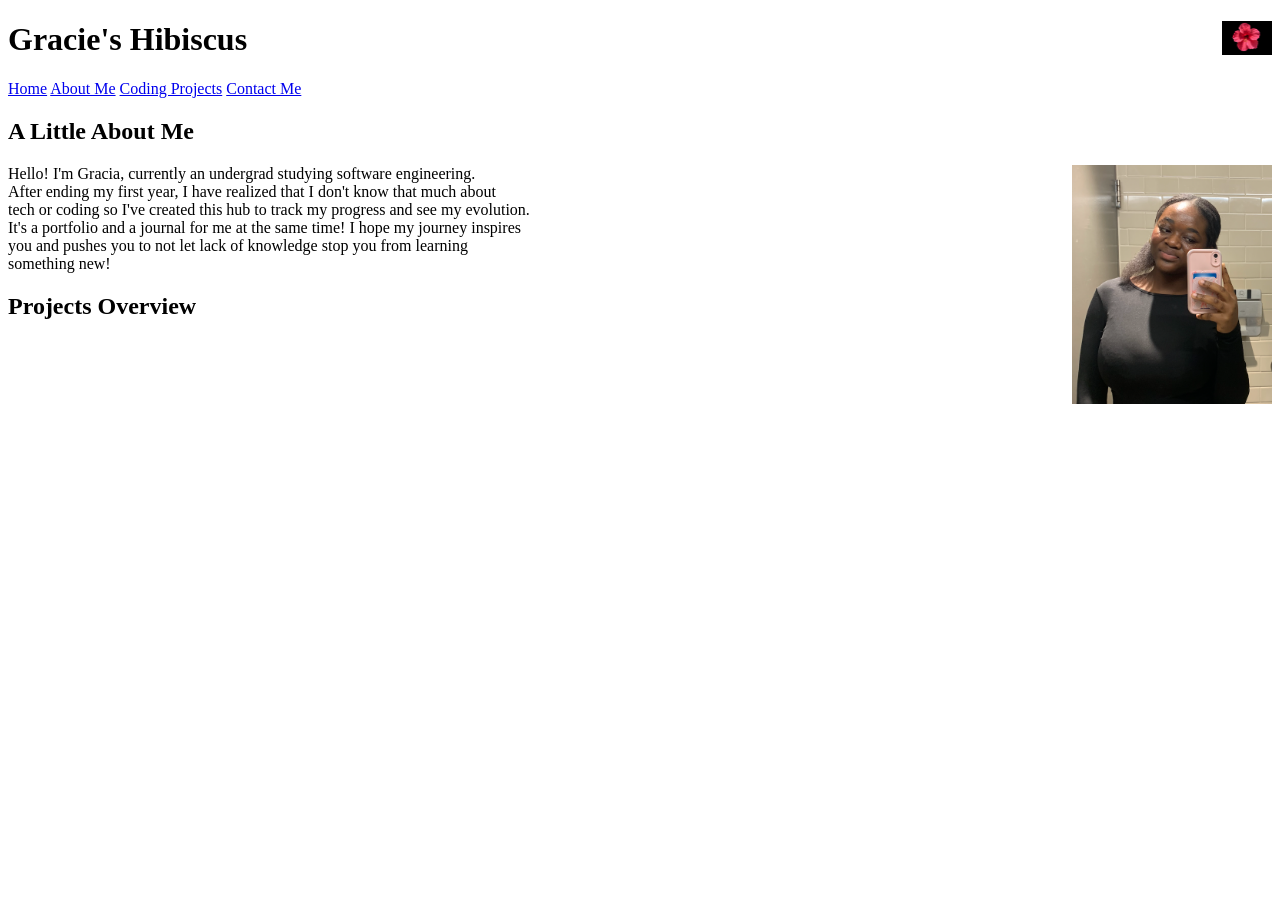
==== Homepage/index.html @ 6033a03d "Create initial portfolio website" ====
<!DOCTYPE html>
    <html>

        <head>
            <meta charset="utf-8">
            <title>Gracie's Hibiscus</title>
        </head>

        <body>

            <img src="../Images/hibiscusflower.jpg" alt="A hibiscus flower because it's 
                my favorite" width="50" ALIGN="right" >

            <h1>Gracie's Hibiscus</h1>
            
            <a href="../Homepage/index.html">Home</a>
            <a href="../About-Me/about.html">About Me</a>
            <a href="../Coding-Projects/projects.html">Coding Projects</a>
            <a href="../Contact/contact.html">Contact Me</a>

            <h2>A Little About Me</h2>
            <!--Add picture of yourself!-->
            <img src="../Images/picture2.png" alt="Picture of me!" width="200" ALIGN="right">

            <p>Hello! I'm Gracia, currently an undergrad studying software engineering.<br>
                After ending my first year, I have realized that I don't know that much about<br>
                tech or coding so I've created this hub to track my progress and see my evolution.
                <br>It's a portfolio and a journal for me at the same time! I hope my journey inspires<br>
                you and pushes you to not let lack of knowledge stop you from learning <br>
                something new! 
            </p>

            <h2>Projects Overview</h2>
                <!--Add biggest project overviews here-->

        </body>

    </html>
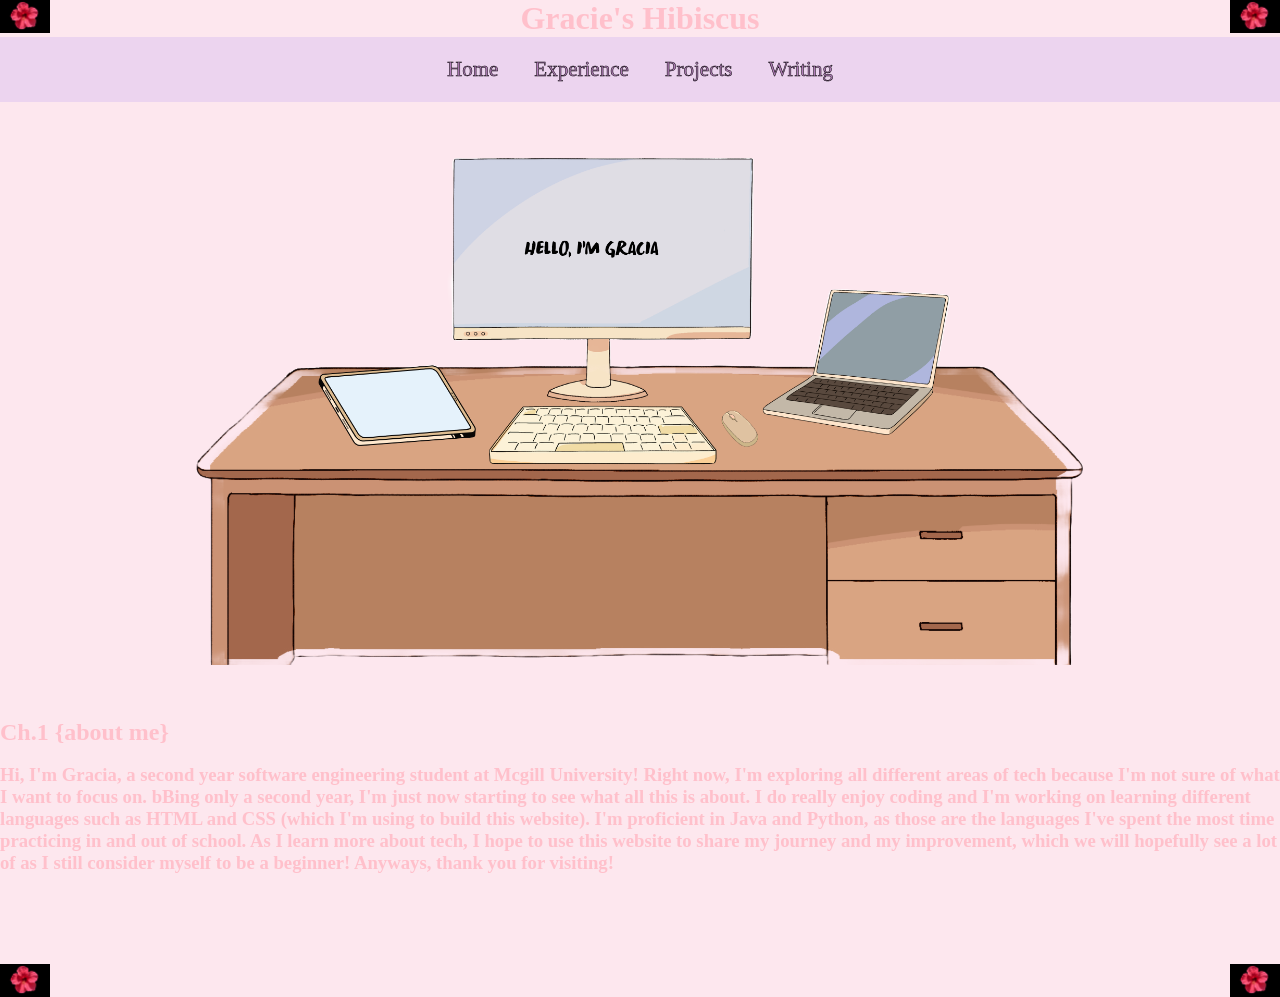
==== commit ebcca5d9: "completing pages" ====
--- a/Homepage/index.html
+++ b/Homepage/index.html
@@ -4,34 +4,53 @@
         <head>
             <meta charset="utf-8">
             <title>Gracie's Hibiscus</title>
+            <link rel="stylesheet" href="../Design/style.css">
         </head>
 
-        <body>
+        <body style="background-color:#fde7ee;">
 
+            <img src="../Images/hibiscusflower.jpg" alt="A hibiscus flower because it's 
+                my favorite" width="50" ALIGN="left" >
             <img src="../Images/hibiscusflower.jpg" alt="A hibiscus flower because it's 
                 my favorite" width="50" ALIGN="right" >
 
-            <h1>Gracie's Hibiscus</h1>
+            <h1 style="color:pink;" ALIGN="center">Gracie's Hibiscus</h1>
             
-            <a href="../Homepage/index.html">Home</a>
-            <a href="../About-Me/about.html">About Me</a>
-            <a href="../Coding-Projects/projects.html">Coding Projects</a>
-            <a href="../Contact/contact.html">Contact Me</a>
+           <div class="topnav">
 
-            <h2>A Little About Me</h2>
-            <!--Add picture of yourself!-->
-            <img src="../Images/picture2.png" alt="Picture of me!" width="200" ALIGN="right">
+                <div class="topnav-centered">
+                    <a href="../Homepage/index.html">Home</a>
+                    <a href="../Experience/experience.html">Experience</a>
+                    <a href="../Projects/projects.html">Projects</a>
+                    <a href="../Writing/writing.html">Writing</a>
+                </div>
 
-            <p>Hello! I'm Gracia, currently an undergrad studying software engineering.<br>
-                After ending my first year, I have realized that I don't know that much about<br>
-                tech or coding so I've created this hub to track my progress and see my evolution.
-                <br>It's a portfolio and a journal for me at the same time! I hope my journey inspires<br>
-                you and pushes you to not let lack of knowledge stop you from learning <br>
-                something new! 
-            </p>
+            </div>    
 
-            <h2>Projects Overview</h2>
-                <!--Add biggest project overviews here-->
+            <img src="../Images/opening.png" alt="A desk, with an introduction" width="1000" style="display: block; margin: 0 auto;">
+            <br>
+             <br>
+              <br>
+            <h2 style="color:pink;">Ch.1 {about me}</h2>
+            <br>
+            <h3 style="color: pink;">Hi, I'm Gracia, a second year software engineering student at Mcgill University! Right now, I'm exploring all
+                different areas of tech because I'm not sure of what I want to focus on. bBing only a second year, I'm just now starting to 
+                see what all this is about. I do really enjoy coding and I'm working on learning different languages such as HTML and CSS (which I'm
+                using to build this website). I'm proficient in Java and Python, as those are the languages I've spent the most time practicing in 
+                and out of school. As I learn more about tech, I hope to use this website to share my journey and my improvement, 
+                which we will hopefully see a lot of as I still consider myself to be a beginner! Anyways, thank you for visiting!
+            </h3>
+            <br>
+            <br>
+            <br>
+            <br>
+            <br>
+
+
+            <img src="../Images/hibiscusflower.jpg" alt="A hibiscus flower because it's 
+                my favorite" width="50" ALIGN="left" >
+            <img src="../Images/hibiscusflower.jpg" alt="A hibiscus flower because it's 
+                my favorite" width="50" ALIGN="right" >
 
         </body>
 
--- a/Design/style.css
+++ b/Design/style.css
@@ -0,0 +1,38 @@
+*{
+border: 0;
+padding: 0;
+margin: 0;
+box-sizing: border-box;
+}
+
+.topnav {
+    position: relative;
+    background-color: #ecd4ef;
+    overflow: hidden;
+    width: 100%;
+    padding: 20px 0px ;
+    text-align: center;
+}
+
+.topnav a{
+    float: inline-block;;
+    color: rgb(177, 125, 184);
+    text-align: center;
+    padding: 14px 16px;
+    text-decoration: none;
+    font-size: 21px;
+    -webkit-text-stroke: 0.5px black;
+}
+
+.topnav a:hover{
+    background-color: rgb(243, 208, 214);
+}
+
+.topnav-centered a{
+    float: none;
+    top: 50%;
+    left: 50%;
+    transform: translate(-50%, -50%);
+
+
+}
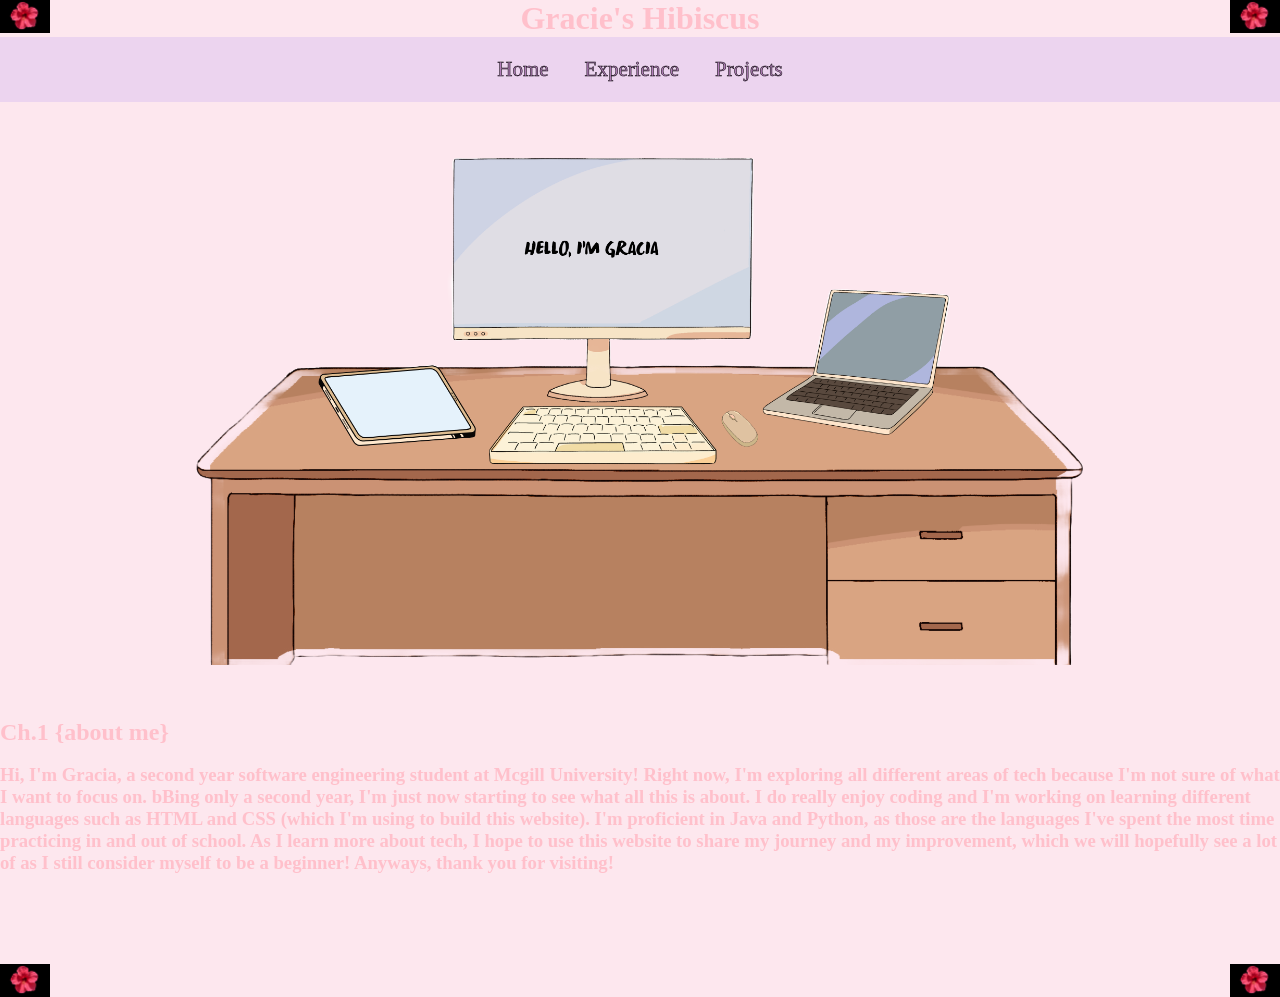
==== commit 564c6176: "added details to pages" ====
--- a/Homepage/index.html
+++ b/Homepage/index.html
@@ -22,7 +22,7 @@
                     <a href="../Homepage/index.html">Home</a>
                     <a href="../Experience/experience.html">Experience</a>
                     <a href="../Projects/projects.html">Projects</a>
-                    <a href="../Writing/writing.html">Writing</a>
+                    <!--<a href="../Writing/writing.html">Writing</a>--> 
                 </div>
 
             </div>    
